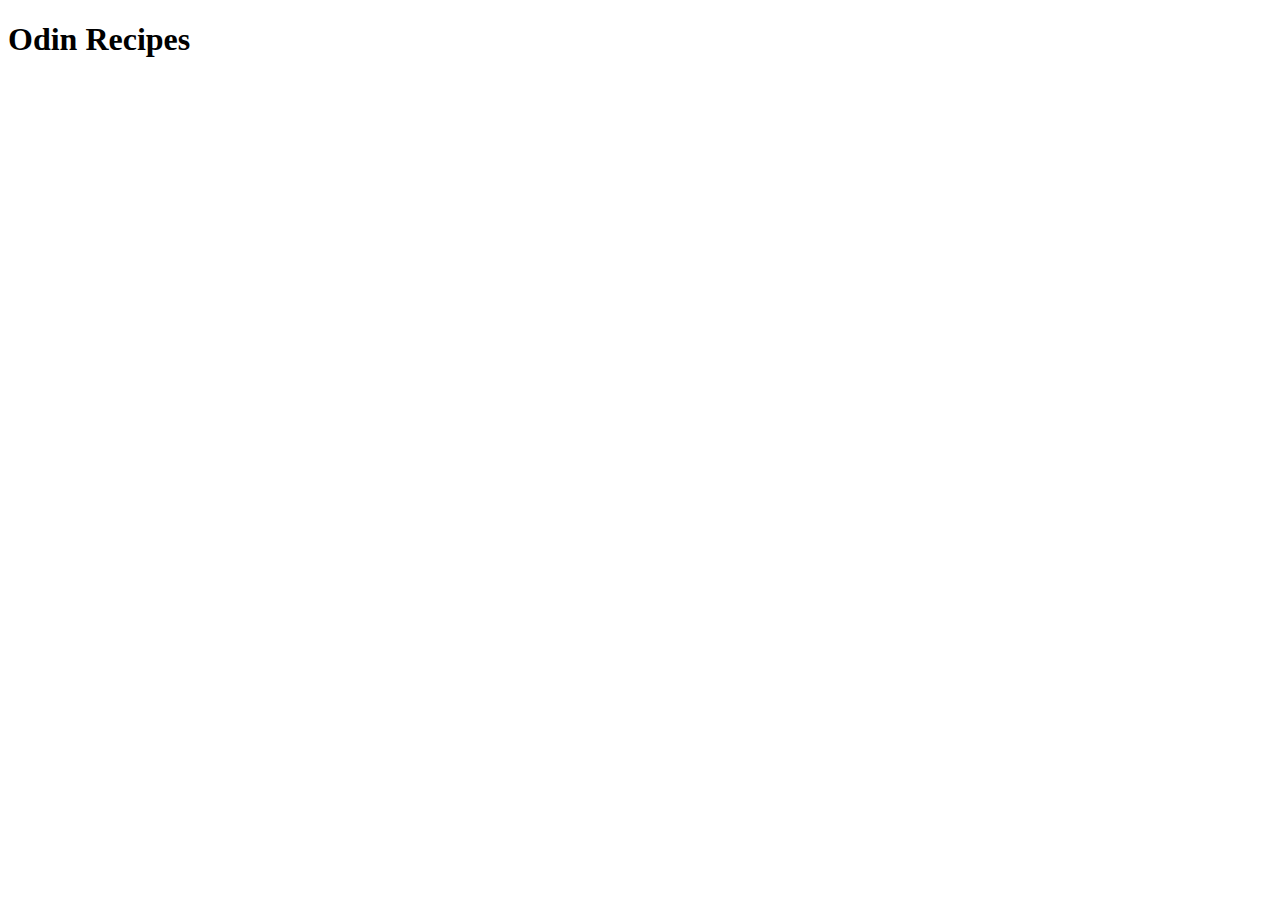
==== index.html @ 107fb45d "index.html" ====
<!DOCTYPE html>
<html lang="en">
<head>
    <meta charset="UTF-8">
    <meta http-equiv="X-UA-Compatible" content="IE=edge">
    <meta name="viewport" content="width=device-width, initial-scale=1.0">
    <title> the correct way to cook a steak</title>
</head>
<body>
    <h1>Odin Recipes</h1>
</body>
</html>
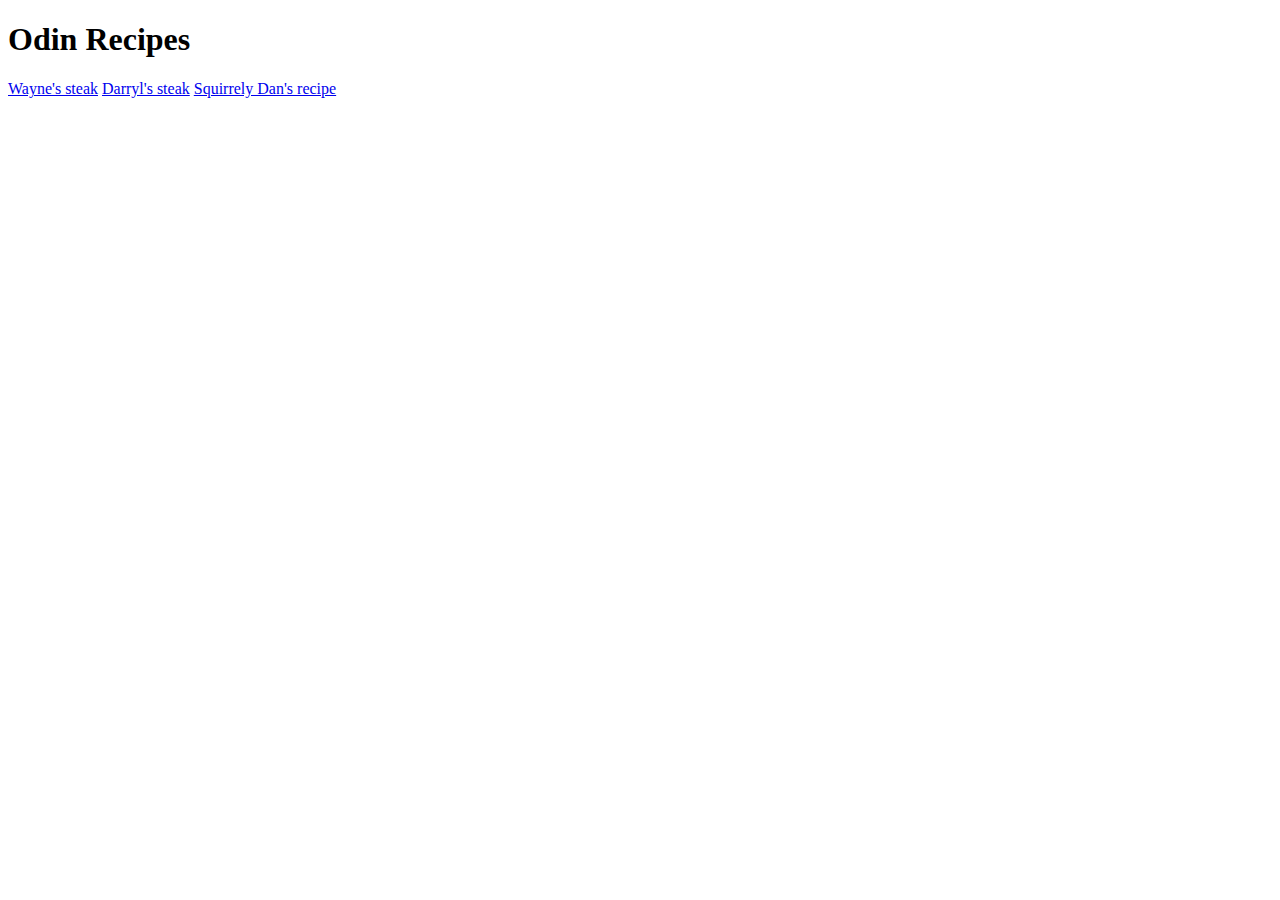
==== commit 82d58b46: "add recipes/ git" ====
--- a/index.html
+++ b/index.html
@@ -8,5 +8,8 @@
 </head>
 <body>
     <h1>Odin Recipes</h1>
+    <a href="recipes/Wayne.html">Wayne's steak</a>
+    <a href="recipes/Darryl.html">Darryl's steak</a>
+    <a href="recipes/SD.html">Squirrely Dan's recipe</a>
 </body>
 </html>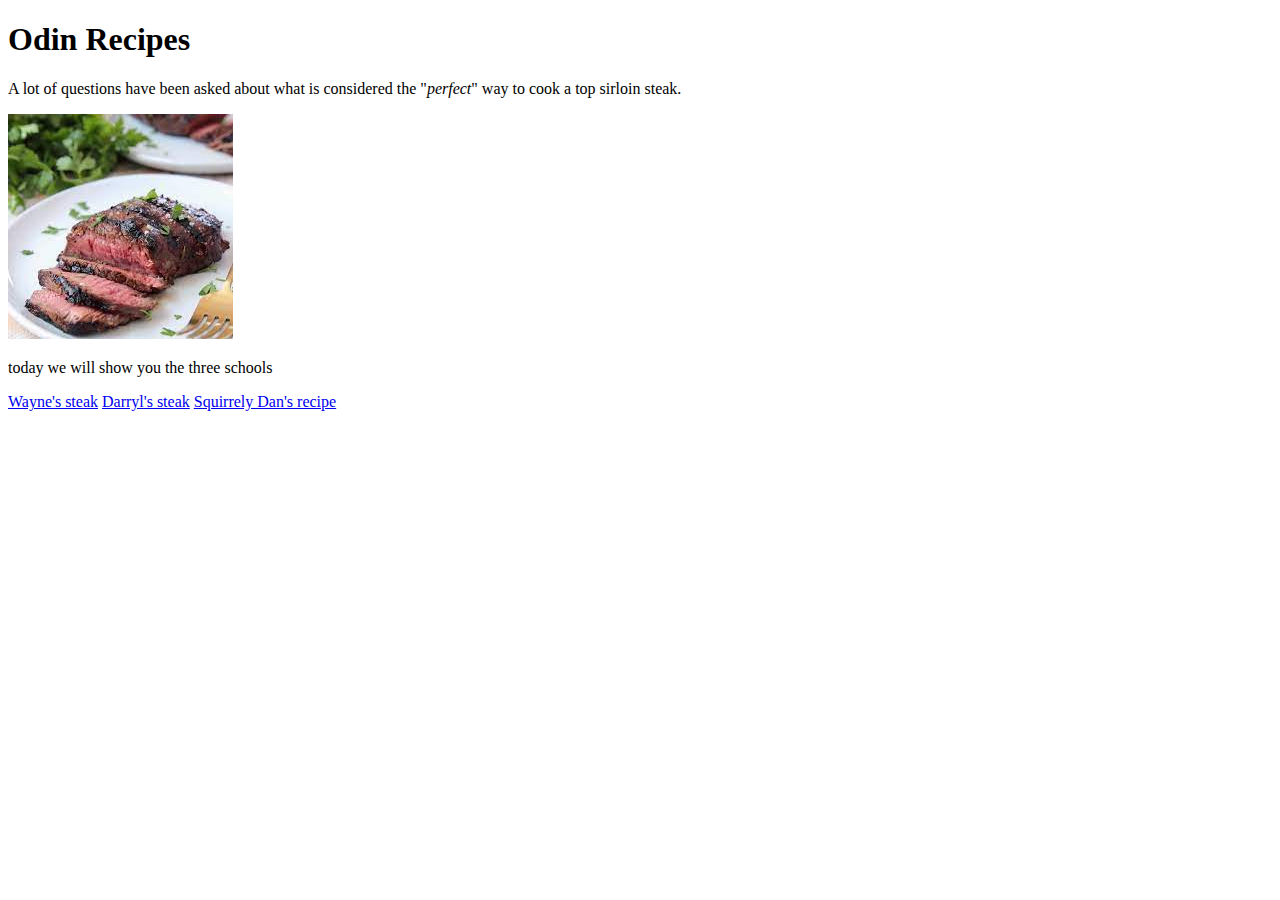
==== commit 507f6e32: "add index.html" ====
--- a/index.html
+++ b/index.html
@@ -8,6 +8,9 @@
 </head>
 <body>
     <h1>Odin Recipes</h1>
+    <p>A lot of questions have been asked about what is considered the "<i>perfect</i>" way to cook a top sirloin steak.</p>
+    <img src="images/images/top sirloin.jpg" alt="a picture of a top sirloin steak">
+    <p>today we will show you the three schools </p>
     <a href="recipes/Wayne.html">Wayne's steak</a>
     <a href="recipes/Darryl.html">Darryl's steak</a>
     <a href="recipes/SD.html">Squirrely Dan's recipe</a>
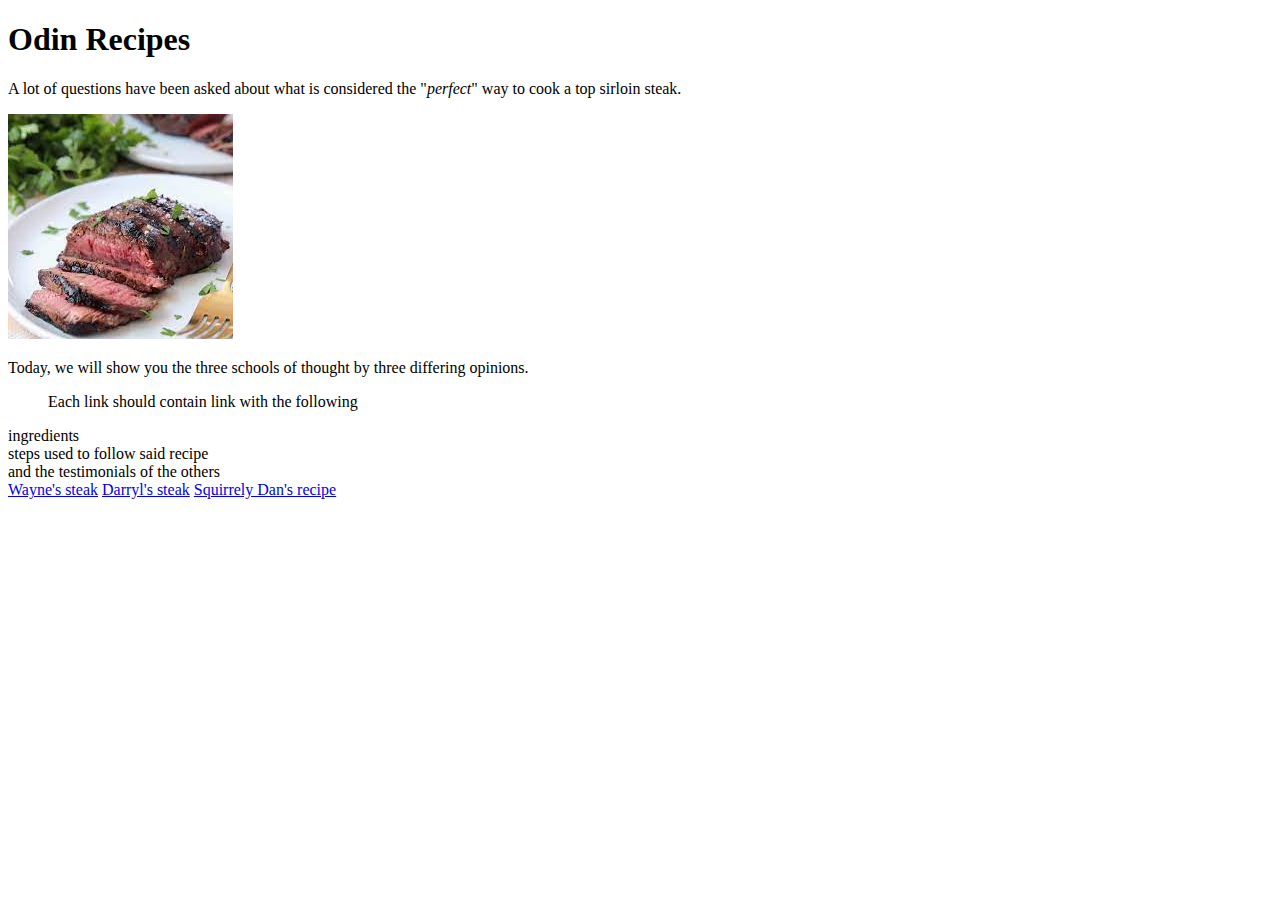
==== commit 03c23845: "added information of what to expect in pages." ====
--- a/index.html
+++ b/index.html
@@ -10,7 +10,11 @@
     <h1>Odin Recipes</h1>
     <p>A lot of questions have been asked about what is considered the "<i>perfect</i>" way to cook a top sirloin steak.</p>
     <img src="images/images/top sirloin.jpg" alt="a picture of a top sirloin steak">
-    <p>today we will show you the three schools </p>
+    <p>Today, we will show you the three schools of thought by three differing opinions.</p>
+    <ul>Each link should contain link with the following</ul>
+    <li>ingredients</li>
+    <li>steps used to follow said recipe</li>
+    <li>and the testimonials of the others</li>
     <a href="recipes/Wayne.html">Wayne's steak</a>
     <a href="recipes/Darryl.html">Darryl's steak</a>
     <a href="recipes/SD.html">Squirrely Dan's recipe</a>
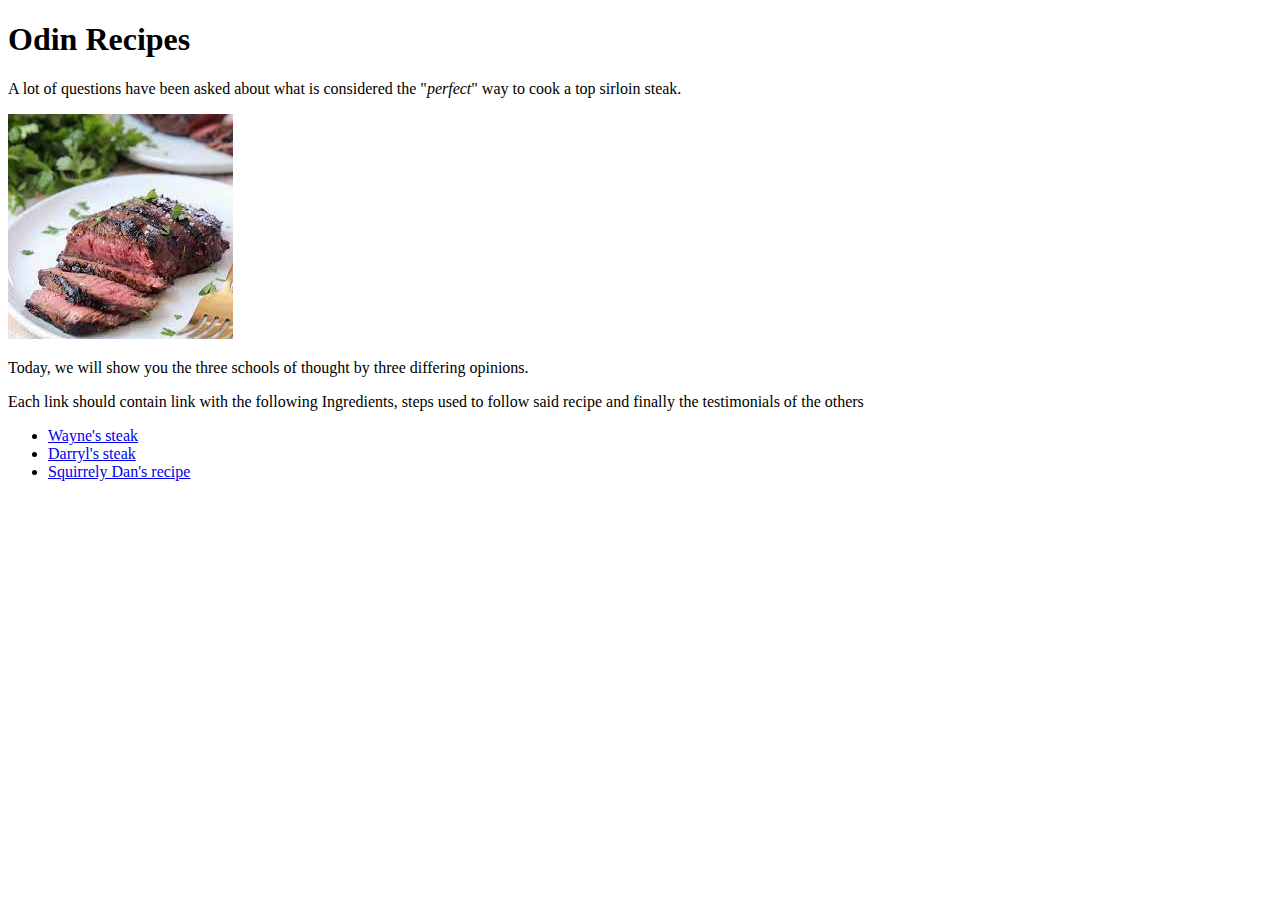
==== commit 1a358710: "moved location of images." ====
--- a/index.html
+++ b/index.html
@@ -11,12 +11,11 @@
     <p>A lot of questions have been asked about what is considered the "<i>perfect</i>" way to cook a top sirloin steak.</p>
     <img src="images/images/top sirloin.jpg" alt="a picture of a top sirloin steak">
     <p>Today, we will show you the three schools of thought by three differing opinions.</p>
-    <ul>Each link should contain link with the following</ul>
-    <li>ingredients</li>
-    <li>steps used to follow said recipe</li>
-    <li>and the testimonials of the others</li>
-    <a href="recipes/Wayne.html">Wayne's steak</a>
-    <a href="recipes/Darryl.html">Darryl's steak</a>
-    <a href="recipes/SD.html">Squirrely Dan's recipe</a>
+    <p>Each link should contain link with the following Ingredients, steps used to follow said recipe and finally the testimonials of the others</p>
+   <Ul>
+    <li><a href="recipes/Wayne.html">Wayne's steak</a></li>
+    <li><a href="recipes/Darryl.html">Darryl's steak</a></li>
+    <li><a href="recipes/SD.html">Squirrely Dan's recipe</a></li>
+   </Ul>
 </body>
 </html>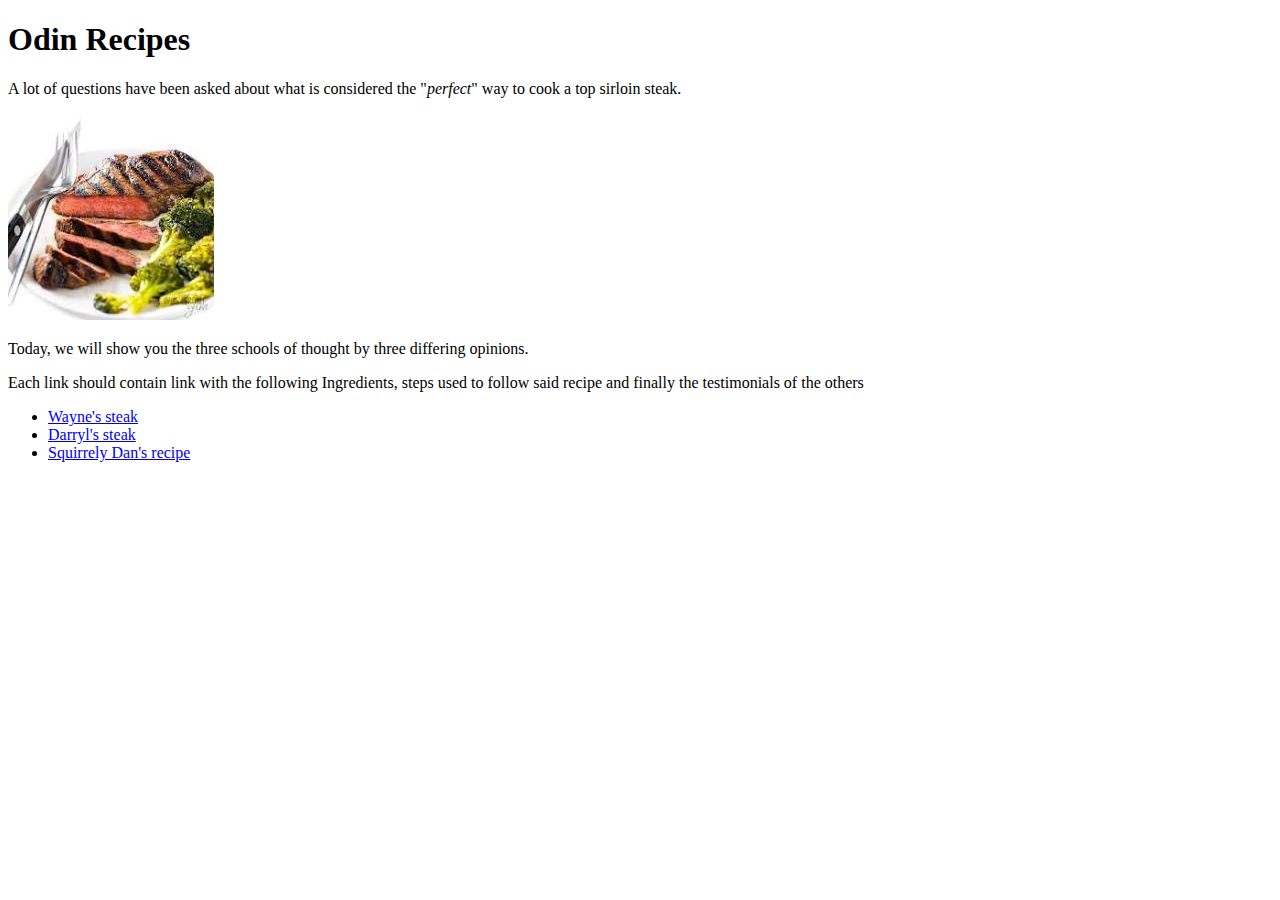
==== commit a7cd6f6a: "Bug fixes" ====
--- a/index.html
+++ b/index.html
@@ -9,7 +9,7 @@
 <body>
     <h1>Odin Recipes</h1>
     <p>A lot of questions have been asked about what is considered the "<i>perfect</i>" way to cook a top sirloin steak.</p>
-    <img src="images/images/top sirloin.jpg" alt="a picture of a top sirloin steak">
+   <img src="recipes/images/images/tsirloin updated.jpg" alt="a picture of a top sirloin steak">
     <p>Today, we will show you the three schools of thought by three differing opinions.</p>
     <p>Each link should contain link with the following Ingredients, steps used to follow said recipe and finally the testimonials of the others</p>
    <Ul>
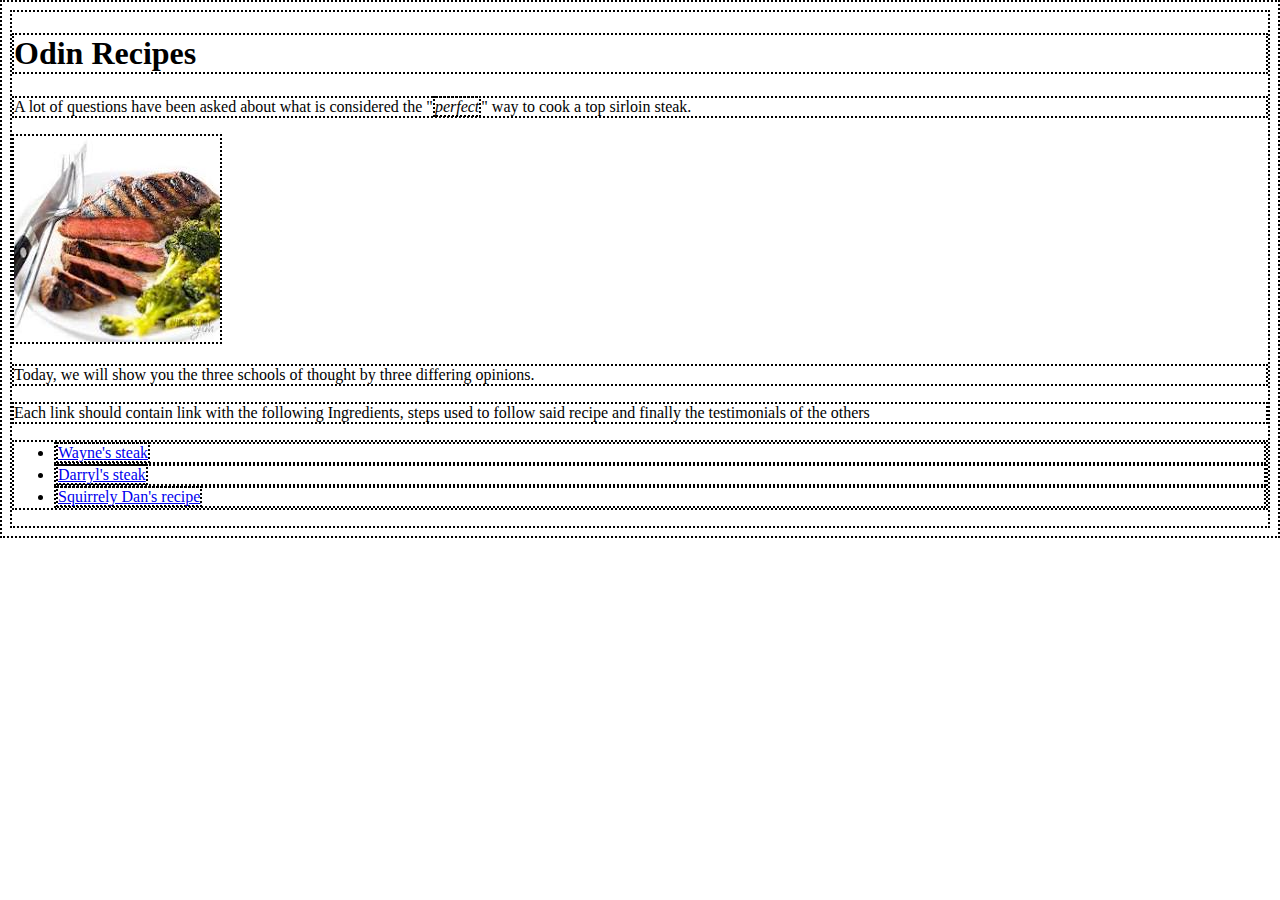
==== commit 57440f47: "added css" ====
--- a/index.html
+++ b/index.html
@@ -5,6 +5,7 @@
     <meta http-equiv="X-UA-Compatible" content="IE=edge">
     <meta name="viewport" content="width=device-width, initial-scale=1.0">
     <title> the correct way to cook a steak</title>
+    <link rel="stylesheet" href="style.css">
 </head>
 <body>
     <h1>Odin Recipes</h1>
--- a/style.css
+++ b/style.css
@@ -0,0 +1,3 @@
+*{
+    border: 2px dotted black;
+}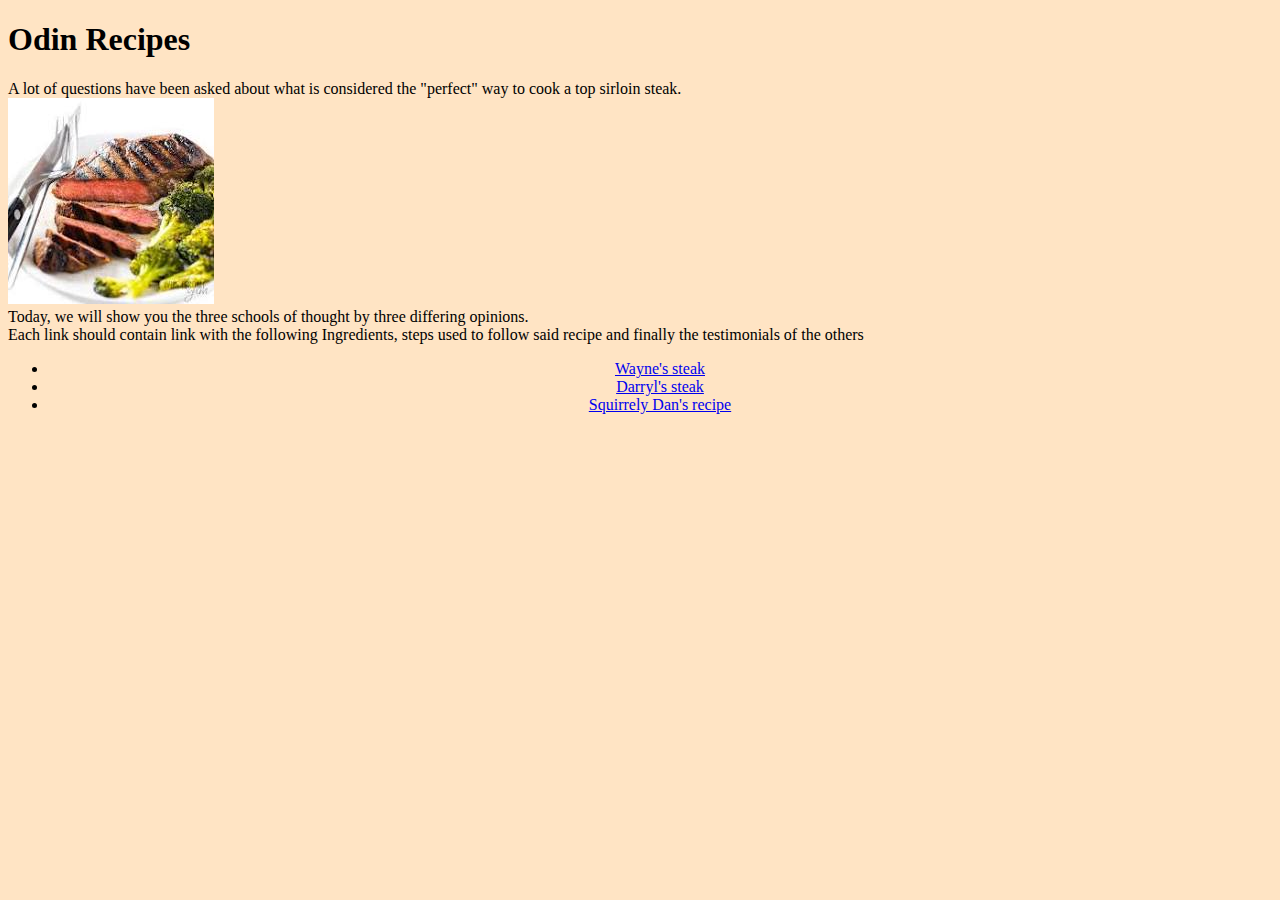
==== commit 742df9fa: "adding classes" ====
--- a/index.html
+++ b/index.html
@@ -9,11 +9,11 @@
 </head>
 <body>
     <h1>Odin Recipes</h1>
-    <p>A lot of questions have been asked about what is considered the "<i>perfect</i>" way to cook a top sirloin steak.</p>
-   <img src="recipes/images/images/tsirloin updated.jpg" alt="a picture of a top sirloin steak">
+    <p>A lot of questions have been asked about what is considered the "perfect" way to cook a top sirloin steak.</p>
+   <img class="photo" src="recipes/images/images/tsirloin updated.jpg" alt="a picture of a top sirloin steak">
     <p>Today, we will show you the three schools of thought by three differing opinions.</p>
     <p>Each link should contain link with the following Ingredients, steps used to follow said recipe and finally the testimonials of the others</p>
-   <Ul>
+   <Ul class="list">
     <li><a href="recipes/Wayne.html">Wayne's steak</a></li>
     <li><a href="recipes/Darryl.html">Darryl's steak</a></li>
     <li><a href="recipes/SD.html">Squirrely Dan's recipe</a></li>
--- a/style.css
+++ b/style.css
@@ -1,3 +1,17 @@
 *{
-    border: 2px dotted black;
+    background-color: bisque;
+}
+p{
+    margin: auto;
+    padding: auto;
+    font-family: 'Times New Roman', Times, serif;
+}
+.list{
+    text-align: center;
+}
+.photo{
+    background-origin: padding-box;
+    height: auto;
+    width: auto;
+    padding: auto;
 }